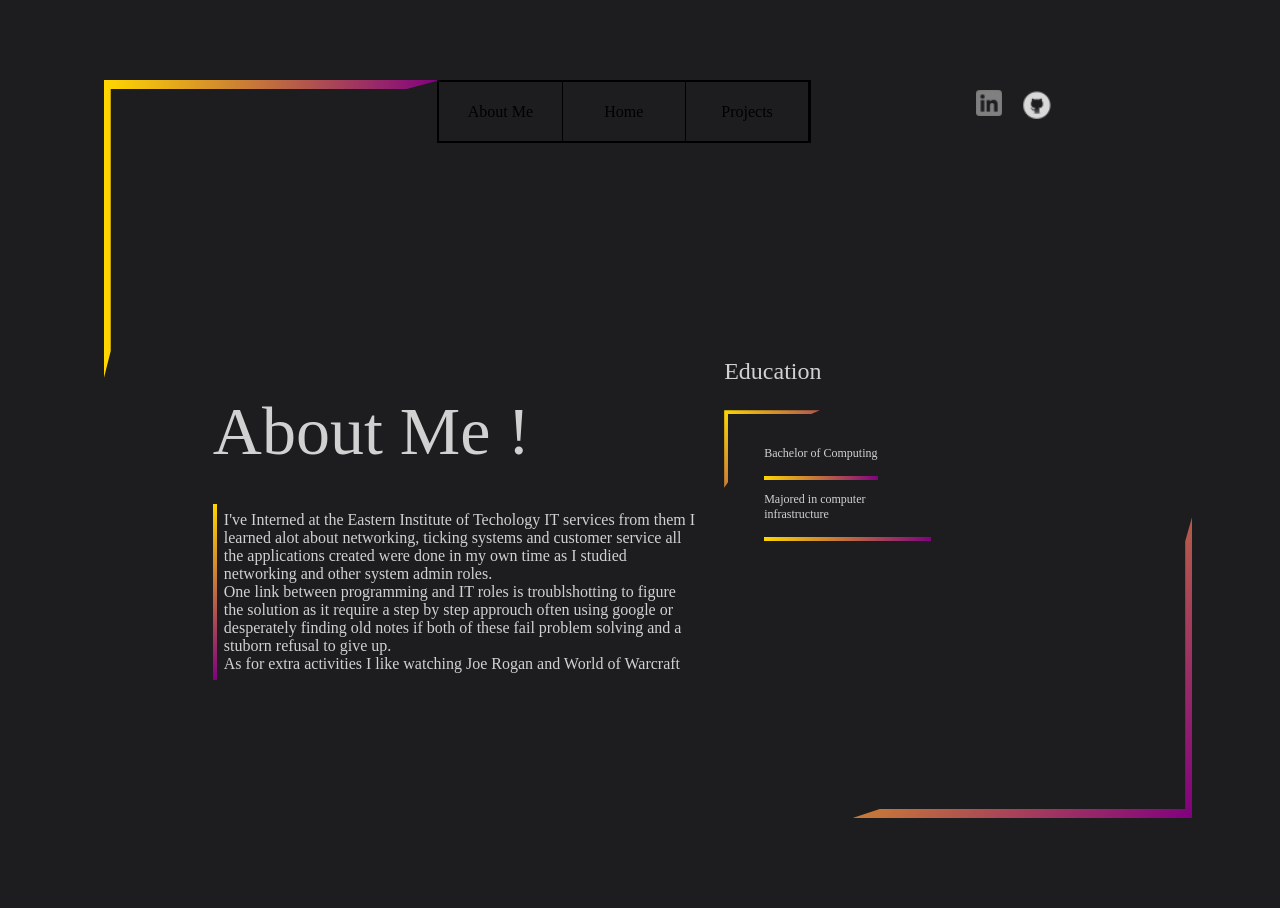
==== Portfilio-Website/About.html @ cb141ca4 "Version 1.0 Portfilo website All three pages are now responive and have all content (beside small te" ====
<!DOCTYPE html>
<html lang="en">
<head>
	<meta charset="UFT-8">
	<meta name="viewport" content ="width=device-width, inital-scale=1.0">
	<title> About Me </title>
	<link rel="stylesheet" href="Style.css">
	<script type = "text/javascript" src = "Scripts.js"></script> <!-- Best practice is to place this on the body-->
</head>
<body>
		<div class = "Content-main">
		<div class = "Navigation-Bar">
			<ul>
				<li><a href = "about.html">  About Me  </a></li>
				<li><a href = "Index.html"> Home </a></li>
				<li><a href = "Projects.html"> Projects </a></li>
			</ul>
		</div>	
			<div class = "Icon-area">
			
				<div >
					<a  href= "https://www.linkedin.com/in/michael-rix-b99ba9246/"><img class= "Icon-Image" src = "Pictures/Icons/linkedin-GREY-24.png"> </a>
				</div>
				<!--
				<div >
					<a href= "mailto:michaelrex89@gmail.com"><img  style = "width: 30px !important; height: 30px !important;"class= "Icon-Image" src = "Pictures/Icons/Gmail-grey-24.png"> </a>
				</div>
				-->
				<div>
					<a href= "https://github.com/mr1312"><img style = "width: 30px !important; height: 30px !important;" class= "Icon-Image" src = "Pictures/Icons/grey-github-26.png"> </a>
				</div>
				
			</div>
			
			<div class = "Personal-Info">
				<h1> About Me !</h1>
				<p> I've Interned at the Eastern Institute of Techology IT services from them I learned alot about networking, ticking systems and customer service
				all the applications created were done in my own time as I studied networking and other system admin roles. 
				<br>
				One link between programming and IT roles is troublshotting to figure the solution as it require a step by step approuch often using google 
				or desperately finding old notes if both of these fail problem solving and a stuborn refusal to give up. 
				<br>
				As for extra activities I like watching Joe Rogan and World of Warcraft 
				</p>

			</div>

			<div class = "Border-Wrapper-Mini"> <!--May remove this is it's easier to do partial border for projectg directly-->
				<h2>Education <h2>
				<div class = "projects">
					<ul>
							<li>Bachelor of Computing</li> <!--Will add links wen the page is added-->
							<li>Majored in computer infrastructure</li>
					</ul>
				</div>
			</div>
		</div>
</body>
</html>
---- Portfilio-Website/Style.css ----
/*Main Part wrapper*/

html, body
{
	background: #1d1d20; 
	color: #d1d1d1; 
	
	z-index: 3; 
	/*background-color: black; */
	height: 100% !important;
	width: 100%;
	/*The main div is a child of these parts I thought they automaticly applied size to these.
	Anyway to properly allow div height to changed change these 100% or give these some pixel value that you want 
	as the div is relative to the size of the parent (If using percentage) otherwise use pivel value
	(Hard to adapt size wise for small devices)  	*/	
}

/*Partional Border Link https://unused-css.com/blog/css-partial-borders/ */

/*Gradient border vid https://www.youtube.com/watch?v=RM3-IMRIEB4 
https://stackoverflow.com/questions/67537257/how-do-half-circle-border-with-gradient-in-css
This saved my ass noted for later use https://bennettfeely.com/clippy/ 

*/
.Content-main
{
	top: 8%;
	position: relative; 
	height: 82%;
	width: 85%;
	/*height: 600px !important; */
	display: flex; 
	margin: auto;
	
	/*new*/

	
}

/*Partial Border*/
.Content-main::before, 
.Content-main::after
{
	position: absolute;
	content: "";
} 

.Content-main::before
{
	width: 30%; 
	height: 39%;
	left:0;
	top:0; 
	
	
	/*New*/
		
	background: linear-gradient(white, white) padding-box, 
				linear-gradient(90deg, gold, purple) border-box; 
				
	border-left: 10px solid transparent !important;
	border-top: 10px solid transparent !important;
	

/* good enough clip-path: polygon(100% 0, 90% 3%, 2% 4%, 2% 91%, 0 100%, 0 0); */
clip-path: polygon(100% 0, 90% 3%, 2% 3%, 2% 91%, 0 100%, 0 0);


	
}

.Content-main::after
{
	width: 30%; 
	height: 39%;
	right:0; 
	bottom:0;


	z-index: 0;
	background: linear-gradient(white, white) padding-box, 
				linear-gradient(130deg, gold, purple) border-box; 

	border-right: 13px solid transparent !important;
	border-bottom: 13px solid transparent !important;
	/* clip-path: polygon(100% 0, 98% 7%, 97% 96%, 8% 97%, 0 100%, 100% 100%); */
	
	clip-path: polygon(98% 8%, 100% 0, 100% 100%, 0 100%, 8% 97%, 98% 97%);
	
}

/*  Navigation Bar  */

/*Link for trapezoid button shape https://stackoverflow.com/questions/46767997/how-can-i-create-a-slanted-trapezoid-like-navigation-bar 
https://lea.verou.me/2013/10/slanted-tabs-with-css-3d-transforms/ */
.Navigation-Bar
{	top: 0%;
	right: 35%;
	width: 34%;
	height: 8%;
	position: absolute;
	border: 2px solid black; 
	/*New */
	display:flex;
	justify-content: center;
	align-items: center;
}
.Navigation-Bar ul
{
	list-style: none; 
	margin: 0; 
	padding: 0;
	width: 100%;
	height: 100%; 
	/*New*/
	display: inherit;
	
}

.Navigation-Bar li
{
	/*float: left;*/
	display: inherit;
	width: 33.33%;
	height: 100% !important;
	border-right: 1px solid black;
}
.Navigation-Bar li a 
{
	width: 100%;
	height: 100%;
	text-decoration: none; 
	/*text-align: center; display: block;*/ 	
	color: black;
	/*New*/
	display:inherit;
	justify-content: center;
	align-items: center;
}


/*Main Children Items */

/*Project page*/

.Project-main 
{
	z-index: 3; 
	position: relative;
	top: 7%;
	left: -7%;
	margin:auto;
	display:flex;
	flex-wrap:wrap;
	height:75%;
	width: 45%; 
	/* border-radius: 2%; */
}
/*Probs not work*/

.Project-main::before, 
.Project-main::after
{

	position: absolute;
	content: "";
} 

.Project-main::before
{
	/*transform: rotate(90deg);*/
	padding: 2px;
	width: 30%; 
	height: 30%;
	right:-15%;
	top:-6%;
	
	background: linear-gradient(white, white) padding-box, 
				linear-gradient(130deg, gold, purple) border-box; 

	border-right: 13px solid transparent !important;
	border-top: 13px solid transparent !important;
	
	
	clip-path: polygon(100% 100%, 95% 93%, 95% 6%, 11% 5%, 0 0, 100% 0);
	/*
	border-left: 3px solid black; 
	border-top: 3px solid black; 
	*/
}

.Project-main::after
{
	/*transform: rotate(90deg);*/
	width: 30%; 
	height: 30%;
	left:-15%; 
	bottom:-6%;
	z-index: 1; 
	
	
	background: linear-gradient(white, white) padding-box, 
				linear-gradient(130deg, gold, purple) border-box; 

	border-left: 13px solid transparent !important;
	border-bottom: 13px solid transparent !important;
	
	/* solid clip-path: polygon(88% 97%, 100% 100%, 0 100%, 0 0, 3% 7%, 3% 98%); */
	/* better clip-path: polygon(90% 96%, 100% 100%, 0 100%, 0 0, 4% 7%, 4% 96%); */
	
	clip-path: polygon(90% 95%, 100% 100%, 0 100%, 0 0, 4% 7%, 4% 95%);
	
	/*
	border-right: 3px solid black; 
	border-bottom: 3px solid black; 
	*/
	
}
/* End */


.Content-main h1 
{
	position: relative;
	top:9%;
	left: 42%;
}

.Project-Images
{
		border: 1px solid black; 
		height: 80%;
		width: 100%;
}

.Project-item-inrow
{
		margin: auto;
		border: 3px solid black; 
		height: 46% ;
		width: 36%;
}
.Project-item-inrow p 
{
	text-align: center; 
}



/* Project stuff ends*/
.Content-main::before
{
	width: 30%; 
	height: 39%;
	left:0;
	top:0;
	border-left: 3px solid black; 
	border-top: 3px solid black; 
}

.Content-main::after
{
	width: 30%; 
	height: 39%;
	right:0; 
	bottom:0;
	border-right: 3px solid black; 
	border-bottom: 3px solid black; 
	
}


.Personal-Info
{
	padding: 7px,7px,7px,7px;
	position: absolute;
	height: 35%;
	width: 45%;
	left: 10%;
	bottom: 32%;
}
.Personal-Info h1 
{
	font-weight: 400;
	font-size: 68px;
	padding-bottom: 10px;
	position: relative;
	left: 0%;	
	text-align: left; 
}

.Personal-Info p
{
	position: relative;
	padding: 7px;
	
	/*We'll see*/
	 border-left: 4px solid;
	border-image: linear-gradient(to bottom, gold, purple) 1 100%;

} 


.Icon-Image 
{
	padding: 10px;
	position: relative;
	height: 26px;
	width: 26px;
	
}

.Icon-area
{
	display: flex;
	width:150px;
	height: 40x;
	position: absolute;
	right: 7%;
}

.Border-Wrapper-Mini
{
	position: absolute;
	height: 35%;
	width: 38%;
	right: 5%;
	bottom: 30%;
	z-index: 3; 
	/*border: 3px solid black; */ 
}

.Border-Wrapper-Mini h2
{
	left: 0%;
	font-weight: 400;
}



.Border-Wrapper-Mini ul
{
	list-style: none; 
}


.Border-Wrapper-Mini li 
{
	font-size: 12px !important;
	padding-top: 12px;
	padding-bottom: 15px;
	float: left;
	text-align: left;
	
	
  border-bottom: 4px solid transparent;
  border-image: linear-gradient(to right, gold, purple);
  border-image-slice:1;
  width: 100%: 
	
}

.Border-Wrapper-Mini a 
{
	text-align: left;
	text-decoration: none; 
	color: red;
}
.projects 
{
	padding-top: 5px;
	width: 50%;
	height: 100%;

}

.projects::before, 
.projects::after
{
	position: absolute; 
	width: 20%;
	height: 25%;
	content: "";
}

.projects::before 
{
	left: 0;
	top: -5;
	
	/*
	border-left: 3px solid black; 
	border-top: 3px solid black; 
	*/
	
	background: linear-gradient(white, white) padding-box, 
				linear-gradient(130deg, gold, purple) border-box; 

	border-left: 13px solid transparent !important;
	border-top: 13px solid transparent !important;
	
	/*clip-path: polygon(4% 4%, 4% 93%, 0 100%, 0 0, 100% 0, 92% 4%);*/
	clip-path: polygon(4% 5%, 4% 93%, 0 100%, 0 0, 100% 0, 91% 5%);
}

/* Moble Responsive Design media queries*/




/*Common Phone*/
@media screen and ((min-width: 340) or (max-width: 695px)) /*For some reason if you change 340 to 340px it breaks
															the normal desktop view*/
{
	/* Project stuff*/
	.Content-main h1 
	{
		position: relative;
		top:13%;
		left: 28%;
		
	}
	.Project-main 
	{
		position: absolute;
		top: 28%;
		left: 7%;
		margin:auto;
		display:flex;
		flex-wrap:wrap;
		height:60%;
		width: 85%; 
		border: 3px solid black; 		
	}
	
	.Project-main::before
	{
	right:-4%;
	top:-10%;
	}

	.Project-main::after
	{
		left:-4%; 
		bottom:-10%;	
	}
	
	.Project-item-inrow p 
	{
		display: none; 
	}
	.Project-item-inrow 
	{
		height:40%;
		width: 40%; 
	}
	
	.Project-Images
	{
		border: 1px solid black; 
		height: 100%;
		width: 100%;
	}
	
	/* Project break */
	
	.Icon-area
	{
		right: 18%;
		bottom: -10%;
	}
	.Navigation-Bar
	{
		top: 5%;
		right: 7%;
		width: 80%;
		height: 10%;
	}
	
	.Personal-Info
	{
		overflow: auto;
		height: 35%;
		width: 85%;
		left: 12%;
		top: 20%;
	}
	
	.Border-Wrapper-Mini
	{
		height: 30%;
		width: 90%;
		left: 8%;
		bottom: 20%;
	}
	
	.Border-Wrapper-Mini h2 
	{
		padding-top: 20px; 
		
	}

	.Border-Wrapper-Mini li 
	{
		padding-top: 5px;
		padding-bottom: 5px;
	}
	.projects
	{
		padding-top: 5%;
		width: 100%;
		height: 100%;
	}	
	/* Border change */
	.Content-main::before
	{
		width: 55%; 
		height: 25%;
	}

	.Content-main::after
	{
		width: 55%; 
		height: 25%;		
	}
	
	.Personal-Info h1 
	{
		font-size:28px;	
	}
}  

/*Small Boi  */
@media screen and (max-width: 290px)
{ /* Galaxy fold */ 
	.Icon-area
	{
		bottom: -15%;	
		right: 18%;
	}
}  

/*Dumb pad responsive stuff*/

@media screen and (min-device-width: 700px)and (max-device-width: 930px) 
{
	.Content-main h1 
	{
		top:15%;
	}
	
	.Personal-Info h1 
	{
		font-size:48px;	
	}
	.Border-Wrapper-Mini
	{
		font-size: 28px;
	}
	
	.Project-main 
	{
		position: absolute;
		top: 24%;
		left: 7%;
		margin:auto;
		display:flex;
		flex-wrap:wrap;
		height:70%;
		width: 85%; 
		border: 3px solid black; 		
	}
	
	.Project-main::before
	{
	right:-7%;
	top:-10%;
	}

	.Project-main::after
	{
		left:-7%; 
		bottom:-9%;	
	}
	.Project-item-inrow 
	{
		height:40%;
		width: 40%; 
	}

	.Icon-area
	{
		right: 35%;
		bottom: -10%;
	}
	.Navigation-Bar
	{
		top: 5%;
		right: 7%;
		width: 80%;
		height: 10%;
	}
	
	.Personal-Info
	{
		overflow: auto; 
		height: 35%;
		width: 85%;
		left: 12%;
		top: 20%;
	}
	
	.Border-Wrapper-Mini
	{
		height: 30%;
		width: 90%;
		left: 28%;
		bottom: 20%;
	}
	.projects
	{
		padding-top: 5%;
		width: 70%;
		height: 100%;
	}	
	/* Border change */
	.Content-main::before
	{
		width: 55%; 
		height: 25%;
	}

	.Content-main::after
	{
		width: 55%; 
		height: 25%;		
	}
}
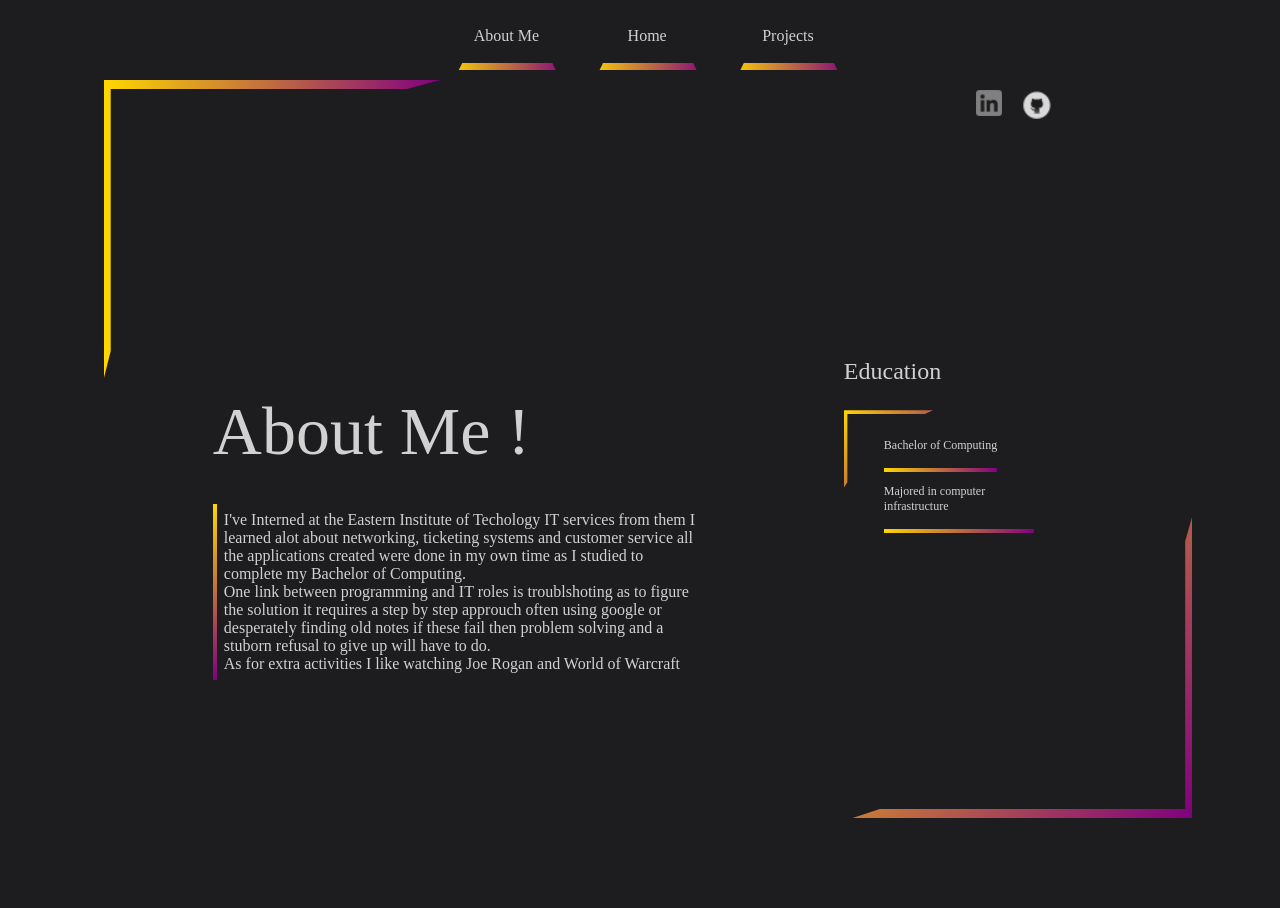
==== commit dd7f8862: "Version 1.3 Fixed spelling mistakes (Hopefully). Moved navigation bar outside of main content div du" ====
--- a/Portfilio-Website/About.html
+++ b/Portfilio-Website/About.html
@@ -8,18 +8,20 @@
 	<script type = "text/javascript" src = "Scripts.js"></script> <!-- Best practice is to place this on the body-->
 </head>
 <body>
-		<div class = "Content-main">
+
 		<div class = "Navigation-Bar">
 			<ul>
-				<li><a href = "about.html">  About Me  </a></li>
+				<li><a href = "About.html">  About Me  </a></li>
 				<li><a href = "Index.html"> Home </a></li>
 				<li><a href = "Projects.html"> Projects </a></li>
 			</ul>
 		</div>	
+		<div class = "Content-main">
 			<div class = "Icon-area">
 			
 				<div >
-					<a  href= "https://www.linkedin.com/in/michael-rix-b99ba9246/"><img class= "Icon-Image" src = "Pictures/Icons/linkedin-GREY-24.png"> </a>
+					<a  href= "https://www.linkedin.com/in/michael-rix-b99ba9246/"><img class= "Icon-Image" src = "Pictures/Icons/linkedin-GREY-24.png"> </a> 
+					<!--<a target="_blank" href="https://icons8.com/icon/59500/powershell">PowerShell</a> icon by <a target="_blank" href="https://icons8.com">Icons8</a>-->
 				</div>
 				<!--
 				<div >
@@ -34,11 +36,11 @@
 			
 			<div class = "Personal-Info">
 				<h1> About Me !</h1>
-				<p> I've Interned at the Eastern Institute of Techology IT services from them I learned alot about networking, ticking systems and customer service
-				all the applications created were done in my own time as I studied networking and other system admin roles. 
+				<p> I've Interned at the Eastern Institute of Techology IT services from them I learned alot about networking, ticketing systems and customer service
+				all the applications created were done in my own time as I studied to complete my Bachelor of Computing. 
 				<br>
-				One link between programming and IT roles is troublshotting to figure the solution as it require a step by step approuch often using google 
-				or desperately finding old notes if both of these fail problem solving and a stuborn refusal to give up. 
+				One link between programming and IT roles is troublshoting as to figure the solution it requires a step by step approuch often using google 
+				or desperately finding old notes if these fail then problem solving and a stuborn refusal to give up will have to do. 
 				<br>
 				As for extra activities I like watching Joe Rogan and World of Warcraft 
 				</p>
@@ -46,7 +48,7 @@
 			</div>
 
 			<div class = "Border-Wrapper-Mini"> <!--May remove this is it's easier to do partial border for projectg directly-->
-				<h2>Education <h2>
+				<h2>Education </h2>
 				<div class = "projects">
 					<ul>
 							<li>Bachelor of Computing</li> <!--Will add links wen the page is added-->
--- a/Portfilio-Website/Style.css
+++ b/Portfilio-Website/Style.css
@@ -11,10 +11,22 @@
 	/*background-color: black; */
 	height: 100% !important;
 	width: 100%;
+	
+	
+	
+	
+	/* 	
+		fix scroll on main screen 
+		reduce width 95%  
+		margin left 3%
+	*/
+	
 	/*The main div is a child of these parts I thought they automaticly applied size to these.
 	Anyway to properly allow div height to changed change these 100% or give these some pixel value that you want 
 	as the div is relative to the size of the parent (If using percentage) otherwise use pivel value
-	(Hard to adapt size wise for small devices)  	*/	
+	(Hard to adapt size wise for small devices) 
+ 	*/
+	
 }
 
 /*Partional Border Link https://unused-css.com/blog/css-partial-borders/ */
@@ -95,17 +107,20 @@
 
 /*Link for trapezoid button shape https://stackoverflow.com/questions/46767997/how-can-i-create-a-slanted-trapezoid-like-navigation-bar 
 https://lea.verou.me/2013/10/slanted-tabs-with-css-3d-transforms/ */
+
+
 .Navigation-Bar
-{	top: 0%;
-	right: 35%;
-	width: 34%;
-	height: 8%;
+{	top: 1%;
+	right: 32%;
+	width: 33%;
+	height: 6%;
 	position: absolute;
-	border: 2px solid black; 
+	/*border: 2px solid #d1d1d1; */
 	/*New */
 	display:flex;
 	justify-content: center;
 	align-items: center;
+
 }
 .Navigation-Bar ul
 {
@@ -123,9 +138,25 @@
 {
 	/*float: left;*/
 	display: inherit;
-	width: 33.33%;
+	width: 28%; 
 	height: 100% !important;
-	border-right: 1px solid black;
+	
+	/*border-right: 1px solid  #d1d1d1; */
+	
+	/*New*/
+	border-bottom: 7px solid transparent;
+    border-image: linear-gradient(to right, gold, purple);
+	border-image-slice:1;
+	padding-right: 3px; 
+	margin-right: 5% !important; 
+	
+	/*solid clip-path: polygon(20% 0%, 80% 0%, 100% 100%, 0% 100%); */
+	/*clip-path: polygon(27% 0, 72% 0, 100% 100%, 0% 100%); */ 
+	
+	/*clip-path: polygon(51% 0, 53% 0, 100% 100%, 0% 100%); */
+	clip-path: polygon(34% 0, 66% 0, 90% 100%, 9% 100%);
+	
+	
 }
 .Navigation-Bar li a 
 {
@@ -133,7 +164,7 @@
 	height: 100%;
 	text-decoration: none; 
 	/*text-align: center; display: block;*/ 	
-	color: black;
+	color: #d1d1d1;
 	/*New*/
 	display:inherit;
 	justify-content: center;
@@ -230,7 +261,6 @@
 
 .Project-Images
 {
-		border: 1px solid black; 
 		height: 80%;
 		width: 100%;
 }
@@ -238,13 +268,28 @@
 .Project-item-inrow
 {
 		margin: auto;
-		border: 3px solid black; 
+		/*border: 3px solid black; */
 		height: 46% ;
 		width: 36%;
 }
+
+
 .Project-item-inrow p 
 {
+	padding: 4px;
+	border-top: 2px solid #d1d1d1; 
 	text-align: center; 
+}
+
+
+.Project-item-inrow-empty
+{
+	color: #d1d1d1;
+	text-decoration: none;
+	text-align: center; 
+	margin: auto; 
+	height: 46% ;
+	width: 36%;
 }
 
 
@@ -325,8 +370,8 @@
 {
 	position: absolute;
 	height: 35%;
-	width: 38%;
-	right: 5%;
+	width: 35%;
+	right: -3%;
 	bottom: 30%;
 	z-index: 3; 
 	/*border: 3px solid black; */ 
@@ -366,14 +411,13 @@
 {
 	text-align: left;
 	text-decoration: none; 
-	color: red;
+	color: #d1d1d1;
 }
 .projects 
 {
 	padding-top: 5px;
 	width: 50%;
 	height: 100%;
-
 }
 
 .projects::before, 
@@ -473,11 +517,18 @@
 	}
 	.Navigation-Bar
 	{
-		top: 5%;
+		top: 12%;
 		right: 7%;
 		width: 80%;
 		height: 10%;
 	}
+	
+	.Navigation-Bar li
+	{
+	/*New*/
+	clip-path: polygon(0 0, 100% 0, 100% 100%, 0 100%);
+	}
+	
 	
 	.Personal-Info
 	{
@@ -597,7 +648,7 @@
 	}
 	.Navigation-Bar
 	{
-		top: 5%;
+		top: 12%;
 		right: 7%;
 		width: 80%;
 		height: 10%;
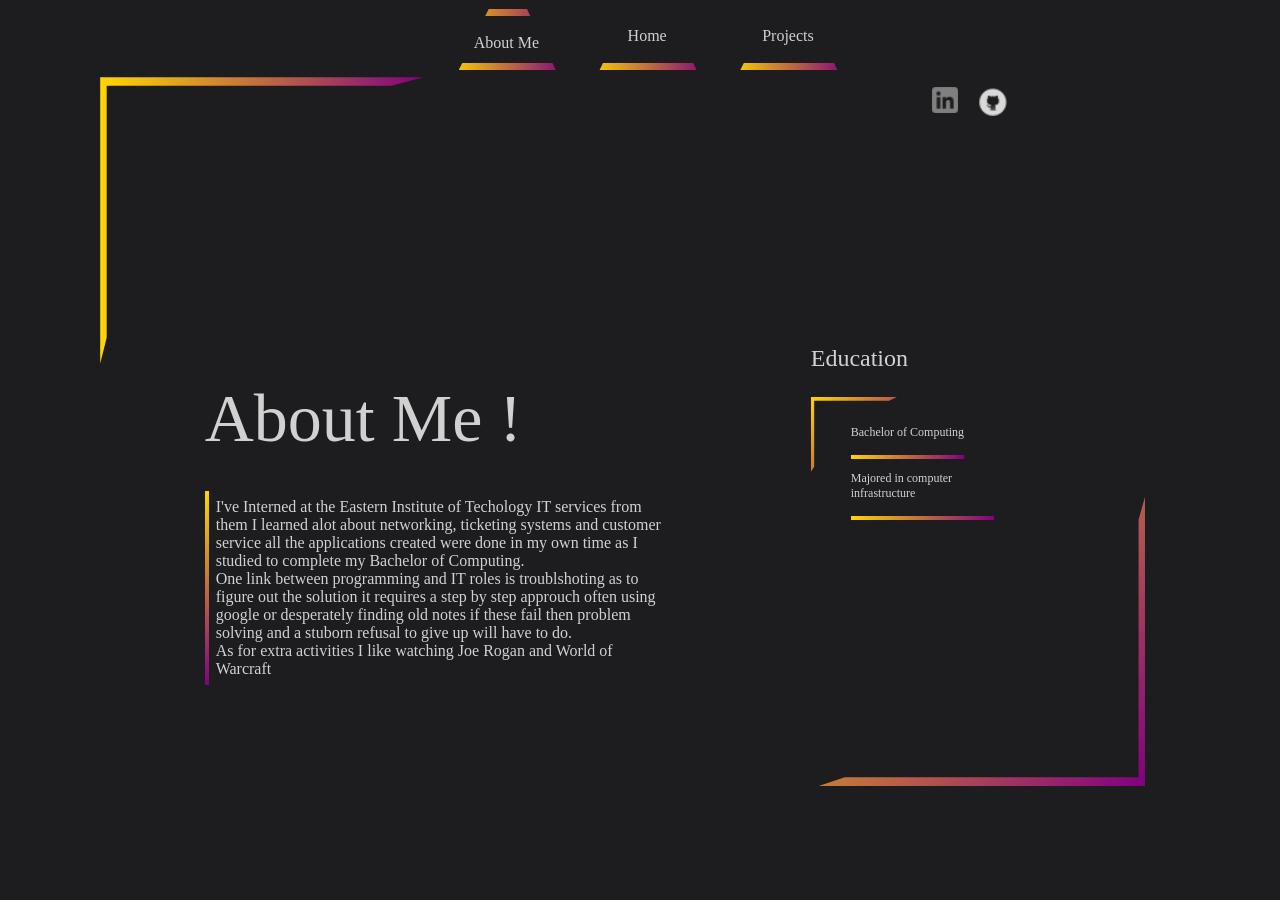
==== commit 2cceccf1: "Version 1.4 More spelling corrections. Change some text to make the meaning more clear and easier to" ====
--- a/Portfilio-Website/About.html
+++ b/Portfilio-Website/About.html
@@ -5,15 +5,15 @@
 	<meta name="viewport" content ="width=device-width, inital-scale=1.0">
 	<title> About Me </title>
 	<link rel="stylesheet" href="Style.css">
-	<script type = "text/javascript" src = "Scripts.js"></script> <!-- Best practice is to place this on the body-->
+	<!-- Best practice is to place this on the body-->
 </head>
 <body>
 
 		<div class = "Navigation-Bar">
 			<ul>
-				<li><a href = "About.html">  About Me  </a></li>
-				<li><a href = "Index.html"> Home </a></li>
-				<li><a href = "Projects.html"> Projects </a></li>
+				<li><a class = "Nav-link" href = "About.html">  About Me  </a></li>
+				<li><a class = "Nav-link" href = "Index.html"> Home </a></li>
+				<li><a class = "Nav-link" href = "Projects.html"> Projects </a></li>
 			</ul>
 		</div>	
 		<div class = "Content-main">
@@ -39,7 +39,7 @@
 				<p> I've Interned at the Eastern Institute of Techology IT services from them I learned alot about networking, ticketing systems and customer service
 				all the applications created were done in my own time as I studied to complete my Bachelor of Computing. 
 				<br>
-				One link between programming and IT roles is troublshoting as to figure the solution it requires a step by step approuch often using google 
+				One link between programming and IT roles is troublshoting as to figure out the solution it requires a step by step approuch often using google 
 				or desperately finding old notes if these fail then problem solving and a stuborn refusal to give up will have to do. 
 				<br>
 				As for extra activities I like watching Joe Rogan and World of Warcraft 
@@ -58,4 +58,5 @@
 			</div>
 		</div>
 </body>
+	<script type = "text/javascript" src = "Scripts.js"></script>
 </html>
--- a/Portfilio-Website/Style.css
+++ b/Portfilio-Website/Style.css
@@ -9,8 +9,8 @@
 	
 	z-index: 3; 
 	/*background-color: black; */
-	height: 100% !important;
-	width: 100%;
+	height: 98% !important;
+	width: 98%;
 	
 	
 	
@@ -155,9 +155,10 @@
 	
 	/*clip-path: polygon(51% 0, 53% 0, 100% 100%, 0% 100%); */
 	clip-path: polygon(34% 0, 66% 0, 90% 100%, 9% 100%);
-	
-	
-}
+}
+
+
+
 .Navigation-Bar li a 
 {
 	width: 100%;
@@ -170,6 +171,22 @@
 	justify-content: center;
 	align-items: center;
 }
+
+.Nav-link[aria-current="page"]
+{
+	/*border-bottom: 10px solid #1d1d20; */
+	border-top: 7px solid transparent;
+
+	border-image: linear-gradient(to right, gold, purple);
+	border-image-slice:1;
+}
+
+
+.Navigation-Bar a:hover
+{
+	font-size: 20px;
+}
+
 
 
 /*Main Children Items */
@@ -469,14 +486,13 @@
 	.Project-main 
 	{
 		position: absolute;
-		top: 28%;
+		top: 31%;
 		left: 7%;
 		margin:auto;
 		display:flex;
 		flex-wrap:wrap;
 		height:60%;
-		width: 85%; 
-		border: 3px solid black; 		
+		width: 85%;  		
 	}
 	
 	.Project-main::before
@@ -503,7 +519,6 @@
 	
 	.Project-Images
 	{
-		border: 1px solid black; 
 		height: 100%;
 		width: 100%;
 	}
@@ -517,7 +532,7 @@
 	}
 	.Navigation-Bar
 	{
-		top: 12%;
+		top: 11%;
 		right: 7%;
 		width: 80%;
 		height: 10%;
@@ -620,8 +635,7 @@
 		display:flex;
 		flex-wrap:wrap;
 		height:70%;
-		width: 85%; 
-		border: 3px solid black; 		
+		width: 85%; 	
 	}
 	
 	.Project-main::before
@@ -648,11 +662,12 @@
 	}
 	.Navigation-Bar
 	{
-		top: 12%;
+		top: 10%;
 		right: 7%;
 		width: 80%;
 		height: 10%;
 	}
+	
 	
 	.Personal-Info
 	{
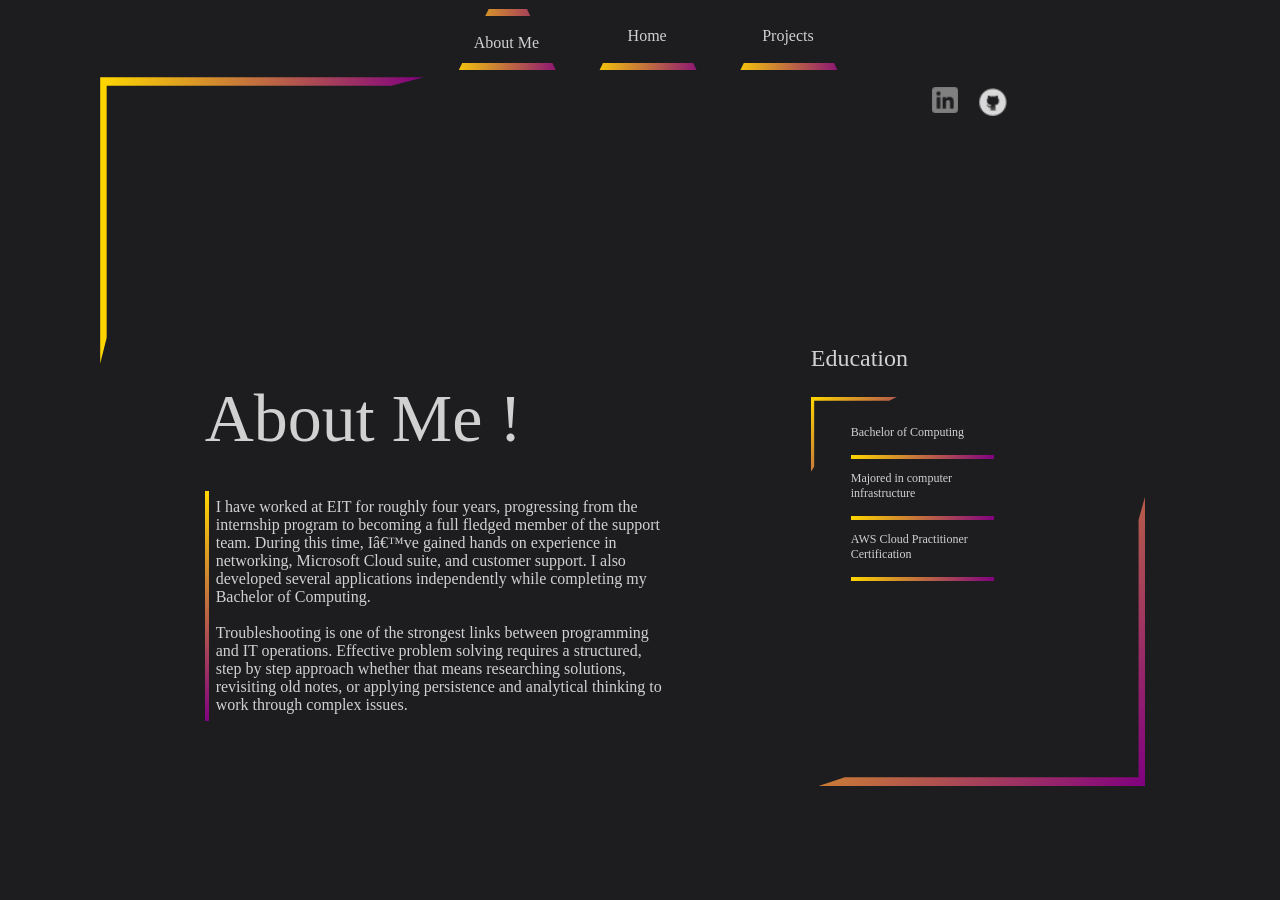
==== commit bbb6a645: "Hopefully to the right site Again fixed" ====
--- a/Portfilio-Website/About.html
+++ b/Portfilio-Website/About.html
@@ -36,13 +36,10 @@
 			
 			<div class = "Personal-Info">
 				<h1> About Me !</h1>
-				<p> I've Interned at the Eastern Institute of Techology IT services from them I learned alot about networking, ticketing systems and customer service
-				all the applications created were done in my own time as I studied to complete my Bachelor of Computing. 
+				<p> I have worked at EIT for roughly four years, progressing from the internship program to becoming a full fledged member of the support team. During this time, I’ve gained hands on experience in networking, Microsoft Cloud suite, and customer support. I also developed several applications independently while completing my Bachelor of Computing.
 				<br>
-				One link between programming and IT roles is troublshoting as to figure out the solution it requires a step by step approuch often using google 
-				or desperately finding old notes if these fail then problem solving and a stuborn refusal to give up will have to do. 
 				<br>
-				As for extra activities I like watching Joe Rogan and World of Warcraft 
+				Troubleshooting is one of the strongest links between programming and IT operations. Effective problem solving requires a structured, step by step approach whether that means researching solutions, revisiting old notes, or applying persistence and analytical thinking to work through complex issues.
 				</p>
 
 			</div>
@@ -53,6 +50,7 @@
 					<ul>
 							<li>Bachelor of Computing</li> <!--Will add links wen the page is added-->
 							<li>Majored in computer infrastructure</li>
+							<li>AWS Cloud Practitioner Certification </li>
 					</ul>
 				</div>
 			</div>
--- a/Portfilio-Website/Style.css
+++ b/Portfilio-Website/Style.css
@@ -410,6 +410,7 @@
 
 .Border-Wrapper-Mini li 
 {
+	display:list-item;
 	font-size: 12px !important;
 	padding-top: 12px;
 	padding-bottom: 15px;
@@ -435,6 +436,15 @@
 	padding-top: 5px;
 	width: 50%;
 	height: 100%;
+}
+.projects ul 
+{
+	max-width: 200px;
+}
+.projects li 
+{
+	width:100%
+	
 }
 
 .projects::before, 
@@ -557,7 +567,7 @@
 	.Border-Wrapper-Mini
 	{
 		height: 30%;
-		width: 90%;
+		width: 90%; 
 		left: 8%;
 		bottom: 20%;
 	}
@@ -606,7 +616,21 @@
 		bottom: -15%;	
 		right: 18%;
 	}
-}  
+} 
+
+@media screen and (min-device-width: 320px) and (max-device-width: 580px)
+{
+	.Navigation-Bar 
+	{ 
+		position: fixed; 
+		top: 2%; 
+		left: 0; 
+		width: 100%; 
+		height: auto; 
+	}
+
+	
+} 
 
 /*Dumb pad responsive stuff*/
 
@@ -690,6 +714,14 @@
 		padding-top: 5%;
 		width: 70%;
 		height: 100%;
+	}
+	.Navigation-Bar 
+	{ 
+		position: fixed; 
+		top: 2%; 
+		left: 0; 
+		width: 100%; 
+		height: auto; 
 	}	
 	/* Border change */
 	.Content-main::before
@@ -703,23 +735,28 @@
 		width: 55%; 
 		height: 25%;		
 	}
-}
-
-
-
-
-
-
-
-
-
-
-
-
-
-
-
-
-
-
-
+	
+
+}
+
+
+
+
+
+
+
+
+
+
+
+
+
+
+
+
+
+
+
+
+
+
